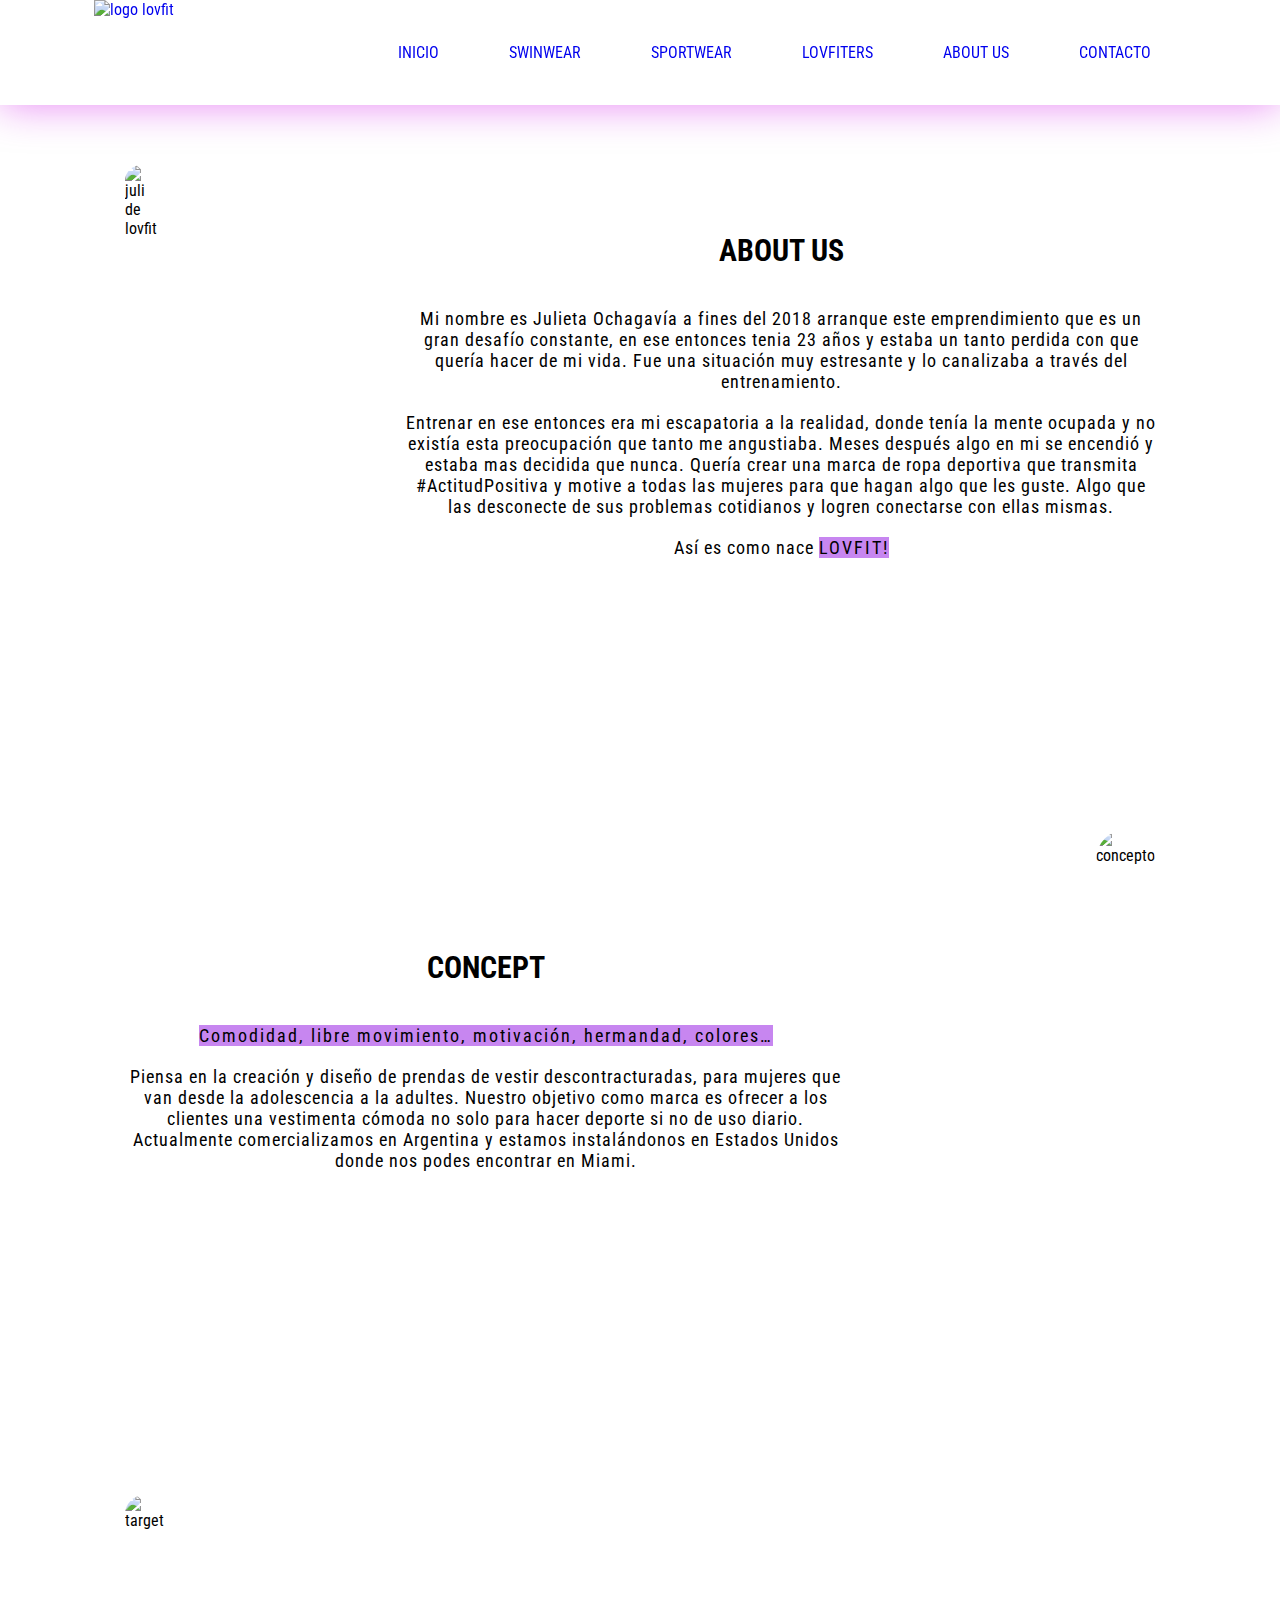
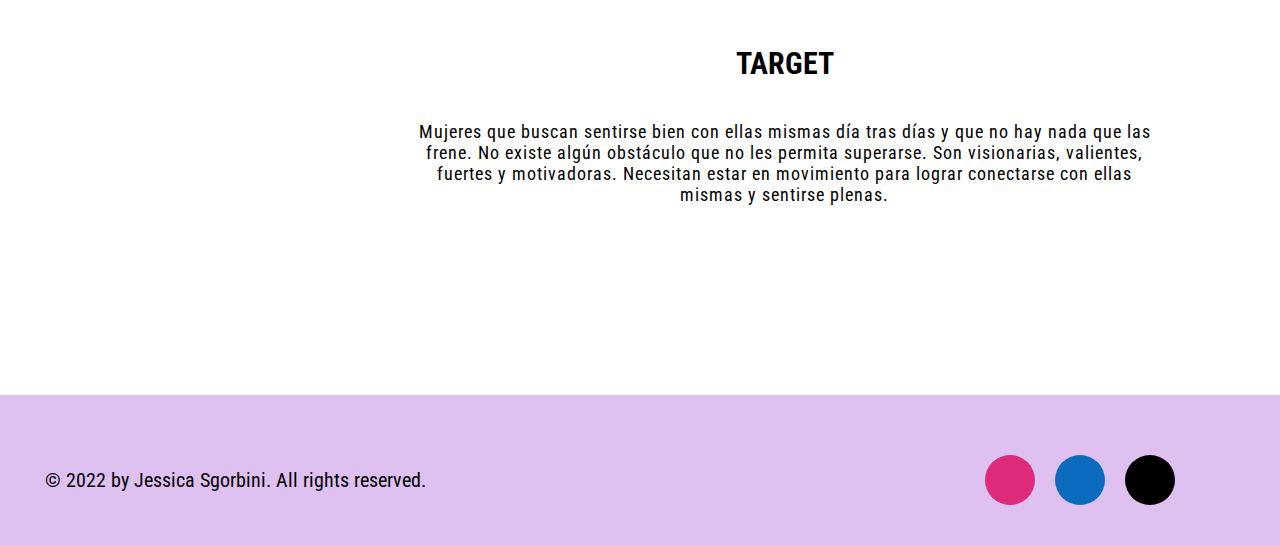
==== pages/aboutus.html @ e534f259 "Mi primer commit" ====
<!DOCTYPE html>
<html lang="en">
  <head>
    <meta charset="UTF-8" />
    <meta http-equiv="X-UA-Compatible" content="IE=edge" />
    <meta name="viewport" content="width=device-width, initial-scale=1.0" />
    <link rel="shortcut icon" href="https://res.cloudinary.com/ddjhqfp24/image/upload/v1660090584/lovfitimg/Logo-transparente_zclckz.png" />
    <link rel="stylesheet" href="../css/style.css" />
    <script src="https://kit.fontawesome.com/8be75564d3.js" crossorigin="anonymous"></script>
    <title>Nosotros</title>
  </head>

  <body>
    <header>
      <div class="header">
      <div class="logo">
        <a href="../index.html">
          <img
            src="https://res.cloudinary.com/ddjhqfp24/image/upload/v1660090584/lovfitimg/Logo-transparente_zclckz.png"
            alt="logo lovfit"
          />
        </a>
      </div>
      <section>
        <nav>
          <ul>
            <li>
              <a href="../index.html">INICIO</a>
            </li>
            <li>
              <a href="./swinwear.html">SWINWEAR</a>
            </li>
            <li>
              <a href="./sportwear.html">SPORTWEAR</a>
            </li>
            <li>
              <a href="./lovfiters.html">LOVFITERS</a>
            </li>
            <li>
              <a href="./aboutus.html">ABOUT US</a>
            </li>
            <li>
              <a href="./contacto.html">CONTACTO</a>
            </li>
          </ul>
        </nav>
      </section>
    </div>
    </header>

    <main>
      <section class="aboutUs">
        <img src="https://res.cloudinary.com/ddjhqfp24/image/upload/v1660090660/lovfitimg/about%20us/about_us_fw9oyu.jpg" alt="juli de lovfit" />
        <div class="textoAboutUs">
          <h2>ABOUT US</h2>
          <p>
            Mi nombre es Julieta Ochagavía a fines del 2018 arranque este
            emprendimiento que es un gran desafío constante, en ese entonces
            tenia 23 años y estaba un tanto perdida con que quería hacer de mi
            vida. Fue una situación muy estresante y lo canalizaba a través del
            entrenamiento.
          </p>
          <p>
            Entrenar en ese entonces era mi escapatoria a la realidad, donde
            tenía la mente ocupada y no existía esta preocupación que tanto me
            angustiaba. Meses después algo en mi se encendió y estaba mas
            decidida que nunca. Quería crear una marca de ropa deportiva que
            transmita #ActitudPositiva y motive a todas las mujeres para que
            hagan algo que les guste. Algo que las desconecte de sus problemas
            cotidianos y logren conectarse con ellas mismas.
          </p>
          <p>Así es como nace <span class="resaltado">LOVFIT!</span></p>
        </div>
      </section>

      <section class="aboutUs">
        <div class="textoAboutUs">
          <h2>CONCEPT</h2>
          <p>
            <span class="resaltado"
              >Comodidad, libre movimiento, motivación, hermandad,
              colores…</span
            >
          </p>
          <p>
            Piensa en la creación y diseño de prendas de vestir
            descontracturadas, para mujeres que van desde la adolescencia a la
            adultes. Nuestro objetivo como marca es ofrecer a los clientes una
            vestimenta cómoda no solo para hacer deporte si no de uso diario.
            Actualmente comercializamos en Argentina y estamos instalándonos en
            Estados Unidos donde nos podes encontrar en Miami.
          </p>
        </div>
        <img src="https://res.cloudinary.com/ddjhqfp24/image/upload/v1660090638/lovfitimg/about%20us/concept_zomor5.jpg" alt="concepto" />
      </section>

      <section class="aboutUs">
        <img src="https://res.cloudinary.com/ddjhqfp24/image/upload/v1660090639/lovfitimg/about%20us/target_evpe6j.jpg" alt="target" />
        <div class="textoAboutUs">
          <h2>TARGET</h2>
          <p>
            Mujeres que buscan sentirse bien con ellas mismas día tras días y
            que no hay nada que las frene. No existe algún obstáculo que no les
            permita superarse. Son visionarias, valientes, fuertes y
            motivadoras. Necesitan estar en movimiento para lograr conectarse
            con ellas mismas y sentirse plenas.
          </p>
        </div>
      </section>
    </main>

    <footer class="footer">
      <nav>
        <ul>
          <li>
            <a href="https://www.instagram.com/lovfit.ok/?hl=es" target="_blank"
              ><i class="fa-brands fa-instagram"></i></a
            >
          </li>
          <li>
            <a href="https://www.facebook.com/lovfit.ok" target="_blank"
              ><i class="fa-brands fa-facebook-f"></i></a
            >
          </li>
          <li>
            <a href="https://www.tiktok.com/@lovfit?lang=es" target="_blank"
              ><i class="fa-brands fa-tiktok"></i></a
            >
          </li>
        </ul>
      </nav>
      <p class="copyright">
        &copy; 2022 by Jessica Sgorbini. All rights reserved.
      </p>
    </footer>
  </body>
</html>
---- css/style.css ----
@import url("https://fonts.googleapis.com/css2?family=Roboto+Condensed:wght@300;400;700&family=Roboto:wght@100;400;900&display=swap");
/*font-family: 'Roboto', sans-serif;
font-family: 'Roboto Condensed', sans-serif;*/

* {
  margin: 0px;
  padding: 0px;
  text-decoration: none;
  font-family: "Roboto Condensed", sans-serif;
  box-sizing: border-box;
}

/*-----------------------HEADER--------------------*/
.header {
  display: flex;
  justify-content: space-around;
  background-color: white;
  position: fixed;
  z-index: +100;
  width: 100%;
  box-shadow: 0px 0px 40px rgba(208, 16, 233, 0.5);
}

.logo img {
  width: 110px;
}

.header ul {
  display: flex;
  list-style: none;
  height: 105px;
  align-items: center;
  flex-wrap: wrap;
  align-content: space-around;
}

.header li {
  margin: 0 20px;
  padding: 0 15px;
}

.header a:hover {
  color: black;
  transition: 0.3s;
}

/*---------------------FOOTER------------------*/
.footer {
  width: 100%;
  height: 150px;
  background-color: #dec0f1;
  display: flex;
  flex-direction: row-reverse;
  align-items: center;
  justify-content: space-between;
}

.footer ul {
  width: 400px;
  height: 80px;
  margin: 20px 0 0 0;
  display: flex;
  align-items: center;
  justify-content: center;
}

.footer li {
  list-style: none;
  padding: 10px;
}
.footer li:nth-child(1) a{
  background-color: #DD2A7B;
}
.footer li:nth-child(2) a{
  background-color: #0B6BBF;
}
.footer li:nth-child(3) a{
  background-color: black;
}
.footer li a{
  display: block;
  width: 50px;
  height: 50px;
  line-height: 50px;
  font-size: 2em;
  border-radius: 60%;
  background-color: #000000;
  text-align: center;
  color: white;
}



.copyright {
  padding: 15px 15px 15px 15px;
  margin: 20px 0 0 30px;
  font-size: 20px;
  color: black;
}

/*------------------INDEX------------------*/
.bannerIndex {
  display: flex;
  flex-direction: column;
  align-items: center;
  max-width: 100%;
  margin-bottom: 600px;
}

.bannerNewcollection {
  width: 100%;
  height: 20vh;
}

.bannerNewcollection img {
  height: 90vh;
  width: 100%;
  margin-top: 100px;
}

.containerBotones {
  display: flex;
  flex-direction: row;
  max-width: 100%;
  height: 100vh;
  align-items: center;
  margin-bottom: 10vh;
}

.botones {
  width: 390px;
  height: 480px;
  background-repeat: no-repeat;
  background-size: cover;
  margin: 20px 0 20px 45px;
  transition: all 400ms ease;
}
.botones:hover {
  transform: translateY(-5%);
}

.imgBtn1 {
  background-image: url(../img/BTN1.JPEG);
}
.imgBtn2 {
  background-image: url(../img/BTN2.JPEG);
}
.imgBtn3 {
  background-image: url(../img/BTN3.JPEG);
}

.btnIndex {
  display: flex;
  flex-direction: column;
  border: white solid;
  padding: 10px;
  margin: 380px 60px 0 60px;
  text-align: center;
  text-decoration: none;
  color: violet;
  background-color: white;
  font-size: 20px;
  letter-spacing: 2px;
}

.btnIndex:hover {
  background-color: rgba(255, 255, 255, 0.041);
  color: whitesmoke;
}

.containerMayorista {
  max-width: 100%;
  height: 85vh;
  margin-bottom: 10px;
  background-image: url(../img/banner\ mayoristas.jpg);
  background-repeat: no-repeat;
  background-size: cover;
}

.botonBanner {
  display: flex;
  flex-direction: row-reverse;
  justify-content: space-around;
}

.btnMayorista {
  border: white solid;
  border-radius: 30px;
  flex-basis: 20%;
  margin: 130px 0 0 700px;
  padding: 10px;
  font-size: 30px;
  letter-spacing: 1px;
  text-align: center;
  text-decoration: none;
  color: orangered;
  background-color: white;
}

.btnMayorista:hover {
  background-color: rgba(255, 255, 255, 0.3);
  color: white;
}

.mainNewsletter {
  display: flex;
  flex-direction: row;
  align-items: center;
  justify-content: space-around;
  height: 300px;
}

.tituloNewsletter h2 {
  text-align: center;
  padding: 10px;
  margin: 10px;
  color: white;
  font-size: 35px;
  text-shadow: 0 0 5px rgb(186, 100, 226), 0 0 10px rgba(186, 100, 226),
    0 0 20px rgba(186, 100, 226), 0 0 40px rgb(121, 38, 138),
    0 0 80px rgba(121, 38, 138), 0 0 90px rgba(121, 38, 138),
    0 0 100px rgba(121, 38, 138), 0 0 140px rgba(121, 38, 138),
    0 0 180px rgba(121, 38, 138);
}

.mail {
  display: flex;
  flex-direction: column;
  align-items: flex-start;
  padding: 5px;
}

.formNewsletter {
  padding: 20px;
  margin: 50px 130px 50px 50px;
  background-color: white;
}

.formNewsletter input {
  width: 130%;
  margin-top: 20px;
  padding: 5px;
  border: none;
  border-bottom: 2px solid black;
}

/*------------------SPORTWEAR y SWINWEAR--------------*/
.containerP {
  display: grid;
  grid-template-columns: repeat(3, 1fr);
  gap: 10px;
  margin: 30px 20px 60px 20px;
  padding: 5px;
}

.galeriaP {
  padding: 20px;
  display: flex;
  flex-direction: column;
  align-items: center;
}

.galeriaP img {
  height: 470px;
  padding: 5px;
}

.containerHoodiesBikinis {
  display: grid;
  grid-template-columns: repeat(2, 1fr);
  gap: 20px;
  margin: 20px 15px 150px 15px;
  padding: 5px;
}

.galeriaH {
  margin-top: 40px;
  display: flex;
  flex-direction: column;
  align-items: center;
}

.containerHoodiesBikinis img {
  height: 500px;
  background-color: #dec0f1;
  align-items: center;
  padding: 30px;
  margin-bottom: 30px;
}

.productos h2 {
  font-size: 50px;
  text-align: center;
  padding-top: 200px;
}

.productos h3 {
  font-size: 30px;
  letter-spacing: 3px;
  margin: 25px;
  padding: 10px;
  text-align: left;
  background-color: #dec0f1;
}

/*--------------------LOVFITERS----------------------------*/
.textoAboutUs h3 {
  font-size: 60px;
  margin-bottom: 20px;
}

.t-stroke {
  color: transparent;
  -moz-text-stroke-width: 2px;
  -webkit-text-stroke-width: 2px;
  -moz-text-stroke-color: #eedfdf;
  -webkit-text-stroke-color: #000000;
}

.t-shadow {
  text-shadow: 7px 7px #c786f0;
}

.card {
  padding: 15px;
  display: flex;
  flex-direction: column;
  align-items: center;
}

.container {
  display: grid;
  grid-template-columns: 1fr 1fr 1fr;
  gap: 10px;
  margin: 10px;
}

.card img {
  height: 400px;
  margin-left: 17px;
  padding-bottom: 20px;
}

.card p {
  margin: 5px;
  padding: 10px 20px 10px 20px;
  background-color: #dec0f1;
}

/*------------    ABOUT US/LOVFITER-----------------*/
.aboutUs {
  width: 100%;
  display: flex;
  flex-direction: row;
  align-items: center;
}

.aboutUs img {
  height: 480px;
  padding: 15px;
  margin: 150px 110px 35px 110px;
  border-radius: 70px;
  transition: all 400ms ease;
}

.aboutUs img:hover {
  transform: translateY(-3%);
}

.textoAboutUs {
  margin: 120px 100px 0 100px;
  padding: 10px;
  text-align: center;
}

.textoAboutUs h2 {
  font-size: 30px;
  padding: 15px;
  margin-bottom: 15px;
}

.textoAboutUs p {
  padding: 10px;
  font-size: 18px;
  letter-spacing: 1px;
}

.resaltado {
  background-color: #c786f0;
  letter-spacing: 2px;
}

/*--------------------CONTACTO----------------------*/
h1 {
  padding: 25vh 3vh 8vh 3vh;
  font-size: 50px;
  text-align: center;
}

.mainContacto {
  display: flex;
  flex-direction: row;
  align-items: flex-start;
  justify-content: space-around;
}
.textoForm p{
  margin: 8vh 0 0 0;
}
.contacto {
  margin: 7vh 5vh 10vh 5vh;
  padding: 10px 30px 20px 30px;
  background-color: #dc8aec;
  border-radius: 18px;
  box-shadow: 0 0 5px rgb(186, 100, 226), 0 0 10px rgba(186, 100, 226),
    0 0 20px rgba(186, 100, 226), 0 0 40px rgb(233, 182, 243),
    0 0 80px rgba(233, 182, 243), 0 0 90px rgba(233, 182, 243),
    0 0 100px rgba(233, 182, 243), 0 0 140px rgba(233, 182, 243),
    0 0 180px rgb(233, 182, 243);
}

.formulario {
  display: flex;
  flex-direction: column;
  align-items: flex-start;
  padding: 15px 35px 10px 15px; 
}

.contacto input {
  width: 100%;
  margin-bottom: 12px;
  padding: 6px;
  border: none;
  border-bottom: 2px solid black;
  background-color: #dc8aec;
}

.contacto select {
  margin-bottom: 25px;
  border: none;
  border-bottom: 2px solid black;
  padding: 6px;
}

.contacto textarea {
  margin-bottom: 25px;
  border: none;
  border-bottom: 2px solid black;
  width: 485px;
  max-width: 485px;
  background-color: #dc8aec;
}

.forma {
  font-size: 17px;
  padding-bottom: 2vh;
}

/*--------------RESPONSIVE MOBILE LAST*-------------*/

@media only screen and (max-width: 780px) {
  
  .header {
    display: flex;
    flex-direction: row;
    flex-wrap: nowrap;
    align-items: center;
  }
  .header li {
    padding: 0 15px;
    margin: 0;
  }
/* -----------INDEX TABLET----------*/
  .containerMayorista{
    height: 60vh;
  }
  .btnMayorista{
    flex-basis: none;
    margin: 17vh 0 0 90vh;
    font-size: 20px;
  }
  .containerBotones{
    flex-direction: column;
    height: 300vh;
  }
  .botones{
    width: 90vh;
    height: 90vh;
    margin: 5vh 0 5vh 0;
  }
  .btnIndex{
    margin: 78vh 25vh 0 25vh;
  }
/* -----------FOOTER TABLET----------*/
  .footer ul {
    width: 266px;
    display: flex;
    flex-direction: row;
  }
  /* -----------SWIN Y SPORT TABLET----------*/
  .productos h2{
    font-size: 8vh;
    padding-top: 30vh;
  }

  .containerP {
    gap: 20px;
  }

  .containerHoodiesBikinis img {
    height: 70vh;
    padding: 4vh;
  }
  .galeriaP{
    padding: 0;
  }

  .galeriaP img{
    height: 50vh;
  }
  /* -----------ABOUT US Y LOVFITER TABLET----------*/
  .aboutUs img {
    margin: 25vh 3vh 1vh 4vh;
    height: 80vh
  }
  .textoAboutUs h3{
    font-size: 8vh;
  } 
  .textoAboutUs {
    margin: 25vh 4vh 1vh 4vh;
  }
  .container {
    grid-template-columns: none;
  }
  .textoAboutUs p {
    font-size: 16px;
  }
/* -----------CONTACTO TABLET----------*/
  .mainContacto {
    flex-direction: column;
    align-items: center;
  }
  .textoForm P{
    margin: 1vh 1vh 5vh 1vh;
  }
}

@media only screen and (max-width: 375px) {
  .header {
    display: flex;
    flex-direction: row;
    width: 100%;
    padding: 2vh 0;
  }

  .header ul {
    display: flex;
    flex-direction: column;
    justify-content: center;
    align-items: center;
    height: 105px;
    flex-wrap: nowrap;
  }
/* -----------INDEX MOBILE----------*/
  .bannerIndex {
    margin-bottom: 10vh;
  }

  .bannerNewcollection {
    width: 100%;
    height: 100%;
  }

  .bannerNewcollection img {
    margin-top: 18vh;
  }

  .containerBotones {
    display: flex;
    flex-direction: column;
    height: 220vh;
    align-items: center;
    width: 100%;
  }
  .botones{
    width: 100%;
    height: 60vh;
  }
  .btnIndex{
    margin: 50vh 5vh 0 5vh;
  }

  .containerMayorista {
    display: none;
  }

  .mainNewsletter {
    display: flex;
    flex-direction: column;
    align-items: center;
    margin-bottom: 10vh;
    height: 300px;
  }
  .formNewsletter{
    margin: 50px 75px 50px 10px;
  }
  /* -----------SWIN Y SPORT MOBILE----------*/
  .containerHoodiesBikinis img {
    height: 55vh;
    padding: 0;
  }
  .containerHoodiesBikinis {
    grid: none;
    margin: 0 0 15vh 0;
  }

  .containerP{
    grid: none;
    margin: 0;
  }
  .galeriaP{
    padding: 0;
  }
  .galeriaP img{
    height: 55vh;
    padding-bottom: 6vh;
  }
/* -----------ABOUT US/LOVFITER MOBILE----------*/
  .aboutUs{
    display: flex;
    flex-direction: column-reverse;
  }
  .aboutUs img{
    height: 55vh;
    margin: 20vh 0 0 0;
  }

  .aboutUs p{
    font-size: 15px;
    padding: 0;
  }

  .textoAboutUs h2{
    padding:8vh 0 0 0;
  }
  .textoAboutUs{
    margin: 20vh 3vh 0 3vh;
  }

  .container {
    grid: none;
  }
  .card {
    padding: 0 0 6vh 0;
  }
  .textoAboutUs h3{
    font-size: 6vh;
  }
/* -----------CONTATO MOBILE----------*/
  .mainContacto {
    display: flex;
    flex-direction: column;
    align-items: center;
  }

  .contacto{
    width: 90%;
  }
  
  .contacto textarea {
    width: 90%;
  }
  .textoForm p{
    margin: 3vh 0 5vh 0;
  }
/* -----------FOOTER MOBILE----------*/
  .footer {
    display: flex;
    flex-direction: column;
    width: 100%;
    height: 100%;
  }
  
  .footer ul {
    display: flex;
    flex-direction: row;
    justify-content: space-between;
  }
  
  .footer li {
    margin: 0 15px;
    padding: 0;
  }
  .copyright {
    text-align: center;
    margin: 0;
  }
}
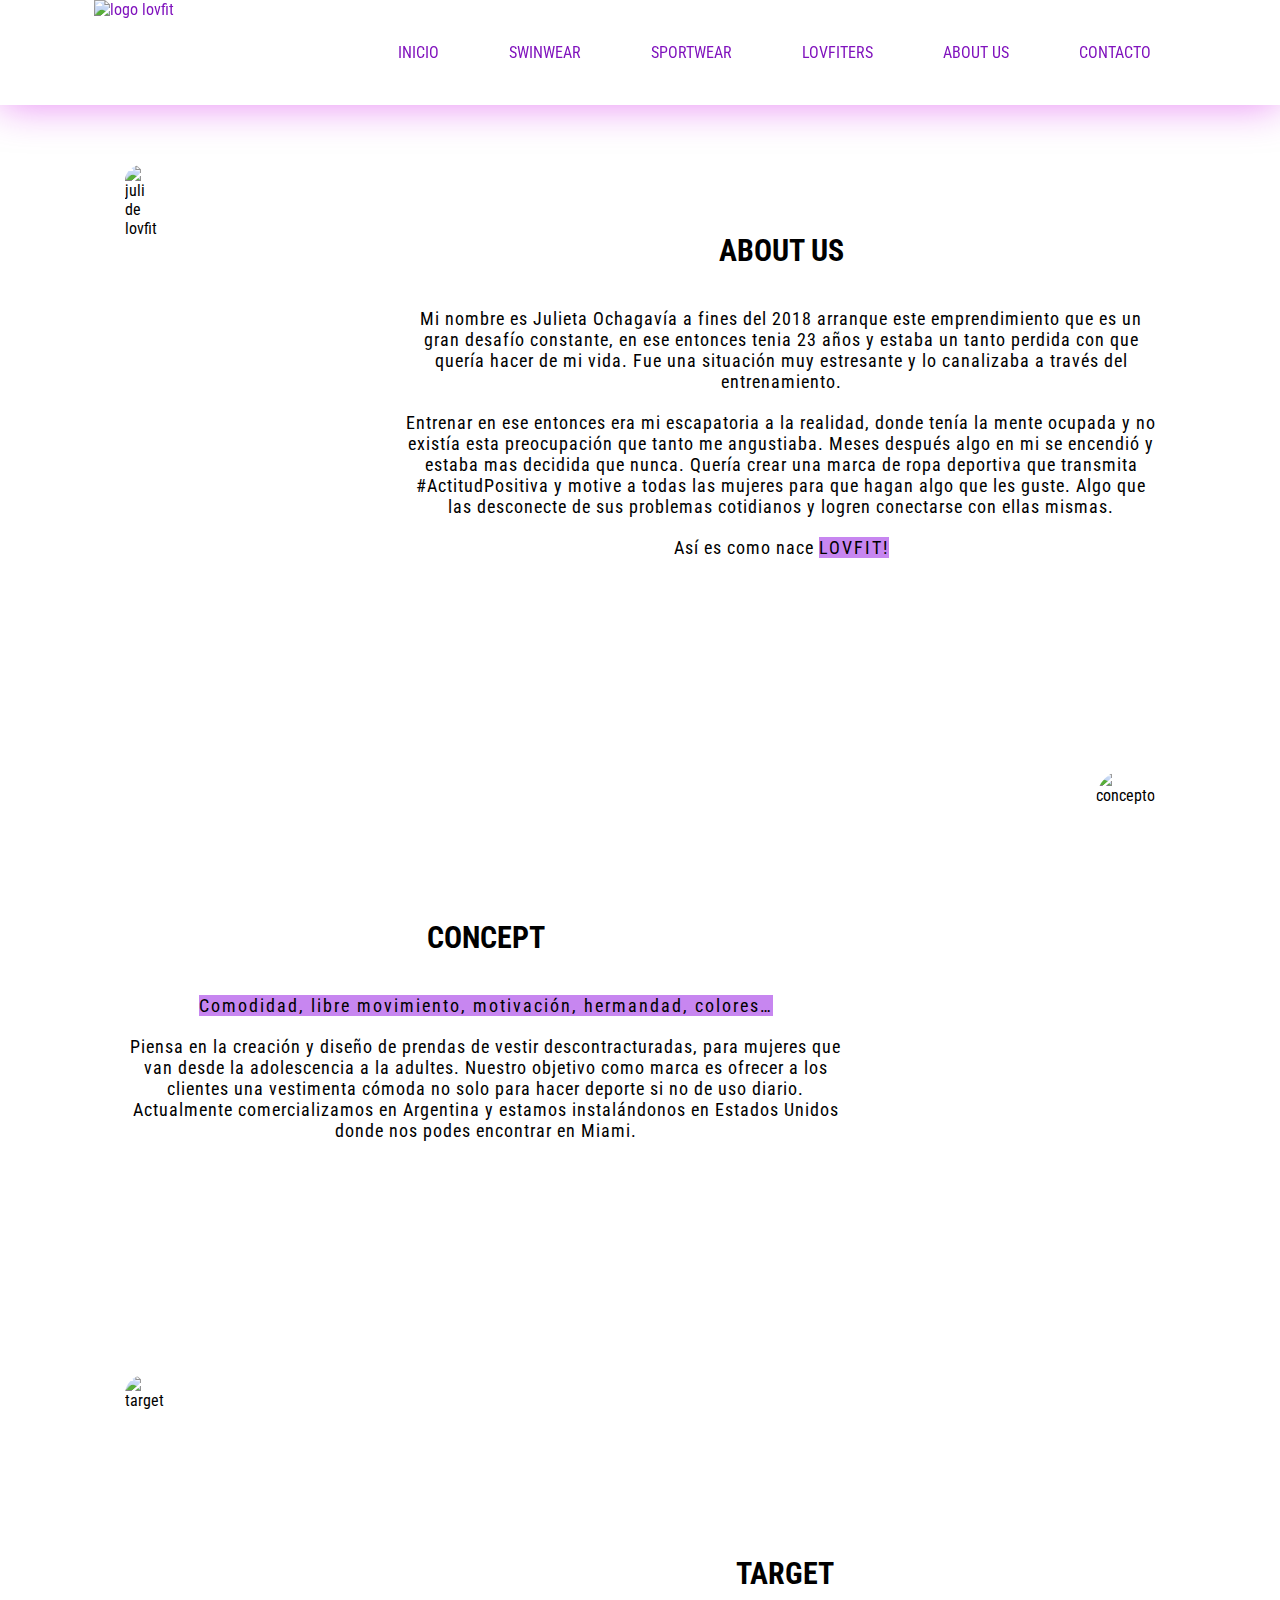
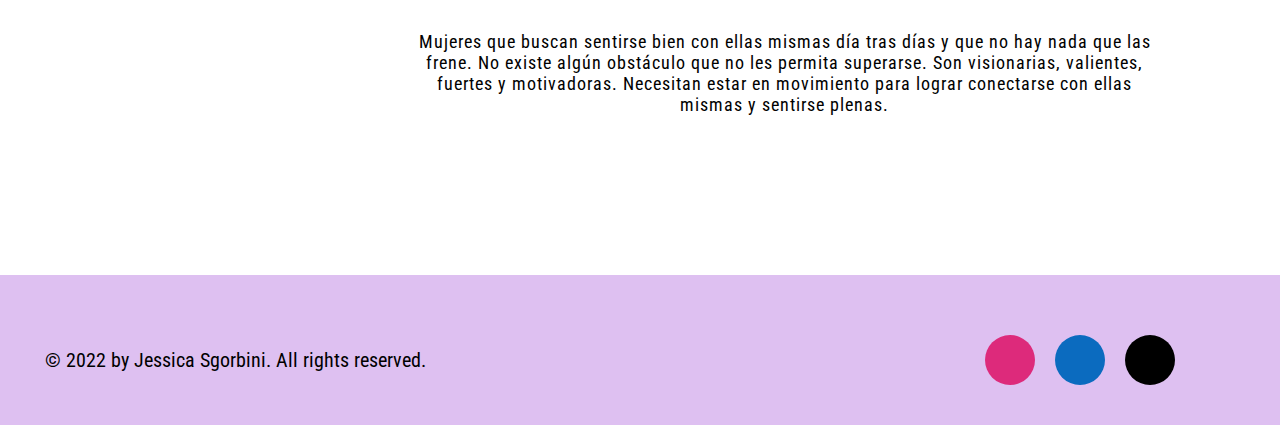
==== commit 58de137e: "efectos-transformaciones" ====
--- a/pages/aboutus.html
+++ b/pages/aboutus.html
@@ -4,53 +4,66 @@
     <meta charset="UTF-8" />
     <meta http-equiv="X-UA-Compatible" content="IE=edge" />
     <meta name="viewport" content="width=device-width, initial-scale=1.0" />
-    <link rel="shortcut icon" href="https://res.cloudinary.com/ddjhqfp24/image/upload/v1660090584/lovfitimg/Logo-transparente_zclckz.png" />
+    <link
+      rel="shortcut icon"
+      href="https://res.cloudinary.com/ddjhqfp24/image/upload/v1660090584/lovfitimg/Logo-transparente_zclckz.png"
+    />
+    <link
+      rel="stylesheet"
+      href="https://cdnjs.cloudflare.com/ajax/libs/animate.css/4.1.1/animate.min.css"
+    />
     <link rel="stylesheet" href="../css/style.css" />
-    <script src="https://kit.fontawesome.com/8be75564d3.js" crossorigin="anonymous"></script>
+    <script
+      src="https://kit.fontawesome.com/8be75564d3.js"
+      crossorigin="anonymous"
+    ></script>
     <title>Nosotros</title>
   </head>
 
   <body>
     <header>
       <div class="header">
-      <div class="logo">
-        <a href="../index.html">
-          <img
-            src="https://res.cloudinary.com/ddjhqfp24/image/upload/v1660090584/lovfitimg/Logo-transparente_zclckz.png"
-            alt="logo lovfit"
-          />
-        </a>
+        <div class="logo">
+          <a href="../index.html">
+            <img
+              src="https://res.cloudinary.com/ddjhqfp24/image/upload/v1660090584/lovfitimg/Logo-transparente_zclckz.png"
+              alt="logo lovfit"
+            />
+          </a>
+        </div>
+        <section>
+          <nav>
+            <ul>
+              <li>
+                <a href="../index.html">INICIO</a>
+              </li>
+              <li>
+                <a href="./swinwear.html">SWINWEAR</a>
+              </li>
+              <li>
+                <a href="./sportwear.html">SPORTWEAR</a>
+              </li>
+              <li>
+                <a href="./lovfiters.html">LOVFITERS</a>
+              </li>
+              <li>
+                <a href="./aboutus.html">ABOUT US</a>
+              </li>
+              <li>
+                <a href="./contacto.html">CONTACTO</a>
+              </li>
+            </ul>
+          </nav>
+        </section>
       </div>
-      <section>
-        <nav>
-          <ul>
-            <li>
-              <a href="../index.html">INICIO</a>
-            </li>
-            <li>
-              <a href="./swinwear.html">SWINWEAR</a>
-            </li>
-            <li>
-              <a href="./sportwear.html">SPORTWEAR</a>
-            </li>
-            <li>
-              <a href="./lovfiters.html">LOVFITERS</a>
-            </li>
-            <li>
-              <a href="./aboutus.html">ABOUT US</a>
-            </li>
-            <li>
-              <a href="./contacto.html">CONTACTO</a>
-            </li>
-          </ul>
-        </nav>
-      </section>
-    </div>
     </header>
 
     <main>
-      <section class="aboutUs">
-        <img src="https://res.cloudinary.com/ddjhqfp24/image/upload/v1660090660/lovfitimg/about%20us/about_us_fw9oyu.jpg" alt="juli de lovfit" />
+      <section class="aboutUs animate__animated animate__fadeInRight">
+        <img
+          src="https://res.cloudinary.com/ddjhqfp24/image/upload/v1660090660/lovfitimg/about%20us/about_us_fw9oyu.jpg"
+          alt="juli de lovfit"
+        />
         <div class="textoAboutUs">
           <h2>ABOUT US</h2>
           <p>
@@ -73,7 +86,7 @@
         </div>
       </section>
 
-      <section class="aboutUs">
+      <section class="aboutUs margen animate__animated animate__fadeInRight">
         <div class="textoAboutUs">
           <h2>CONCEPT</h2>
           <p>
@@ -91,11 +104,17 @@
             Estados Unidos donde nos podes encontrar en Miami.
           </p>
         </div>
-        <img src="https://res.cloudinary.com/ddjhqfp24/image/upload/v1660090638/lovfitimg/about%20us/concept_zomor5.jpg" alt="concepto" />
+        <img
+          src="https://res.cloudinary.com/ddjhqfp24/image/upload/v1660090638/lovfitimg/about%20us/concept_zomor5.jpg"
+          alt="concepto"
+        />
       </section>
 
-      <section class="aboutUs">
-        <img src="https://res.cloudinary.com/ddjhqfp24/image/upload/v1660090639/lovfitimg/about%20us/target_evpe6j.jpg" alt="target" />
+      <section class="aboutUs margen animate__animated animate__fadeInRight">
+        <img
+          src="https://res.cloudinary.com/ddjhqfp24/image/upload/v1660090639/lovfitimg/about%20us/target_evpe6j.jpg"
+          alt="target"
+        />
         <div class="textoAboutUs">
           <h2>TARGET</h2>
           <p>
@@ -108,24 +127,29 @@
         </div>
       </section>
     </main>
+    
+    <script src="js/wow.min.js"></script>
+    <script>
+      new WOW().init();
+    </script>
 
     <footer class="footer">
       <nav>
         <ul>
           <li>
             <a href="https://www.instagram.com/lovfit.ok/?hl=es" target="_blank"
-              ><i class="fa-brands fa-instagram"></i></a
-            >
+              ><i class="fa-brands fa-instagram"></i
+            ></a>
           </li>
           <li>
             <a href="https://www.facebook.com/lovfit.ok" target="_blank"
-              ><i class="fa-brands fa-facebook-f"></i></a
-            >
+              ><i class="fa-brands fa-facebook-f"></i
+            ></a>
           </li>
           <li>
             <a href="https://www.tiktok.com/@lovfit?lang=es" target="_blank"
-              ><i class="fa-brands fa-tiktok"></i></a
-            >
+              ><i class="fa-brands fa-tiktok"></i
+            ></a>
           </li>
         </ul>
       </nav>
--- a/css/style.css
+++ b/css/style.css
@@ -18,7 +18,7 @@
   position: fixed;
   z-index: +100;
   width: 100%;
-  box-shadow: 0px 0px 40px rgba(208, 16, 233, 0.5);
+  box-shadow: 0px 0px 40px #d010e980;
 }
 
 .logo img {
@@ -37,6 +37,9 @@
 .header li {
   margin: 0 20px;
   padding: 0 15px;
+}
+.header a{
+  color: #8013bd;
 }
 
 .header a:hover {
@@ -89,8 +92,6 @@
   color: white;
 }
 
-
-
 .copyright {
   padding: 15px 15px 15px 15px;
   margin: 20px 0 0 30px;
@@ -139,14 +140,14 @@
   transform: translateY(-5%);
 }
 
-.imgBtn1 {
-  background-image: url(../img/BTN1.JPEG);
-}
-.imgBtn2 {
-  background-image: url(../img/BTN2.JPEG);
-}
-.imgBtn3 {
-  background-image: url(../img/BTN3.JPEG);
+.botonUno {
+  background-image: url(../img/botonUno.jpeg);
+}
+.botonDos {
+  background-image: url(../img/botonDos.jpeg);
+}
+.botonTres {
+  background-image: url(../img/botonTres.jpeg);
 }
 
 .btnIndex {
@@ -258,11 +259,17 @@
   display: flex;
   flex-direction: column;
   align-items: center;
+  /*overflow: hidden; esto lo dejo comentado porque no decido como lo quiero*/
 }
 
 .galeriaP img {
   height: 470px;
   padding: 5px;
+  transition: 0.5s;
+  object-fit: cover;
+}
+.galeriaP img:hover{
+  transform: scale(1.2);
 }
 
 .containerHoodiesBikinis {
@@ -390,6 +397,11 @@
   letter-spacing: 2px;
 }
 
+.margen img{
+  margin-top: 10vh;
+}
+
+
 /*--------------------CONTACTO----------------------*/
 h1 {
   padding: 25vh 3vh 8vh 3vh;
@@ -409,7 +421,7 @@
 .contacto {
   margin: 7vh 5vh 10vh 5vh;
   padding: 10px 30px 20px 30px;
-  background-color: #dc8aec;
+  background-image: linear-gradient(345deg, #a95ad1, #eedfdf);
   border-radius: 18px;
   box-shadow: 0 0 5px rgb(186, 100, 226), 0 0 10px rgba(186, 100, 226),
     0 0 20px rgba(186, 100, 226), 0 0 40px rgb(233, 182, 243),
@@ -431,7 +443,6 @@
   padding: 6px;
   border: none;
   border-bottom: 2px solid black;
-  background-color: #dc8aec;
 }
 
 .contacto select {
@@ -447,7 +458,6 @@
   border-bottom: 2px solid black;
   width: 485px;
   max-width: 485px;
-  background-color: #dc8aec;
 }
 
 .forma {
